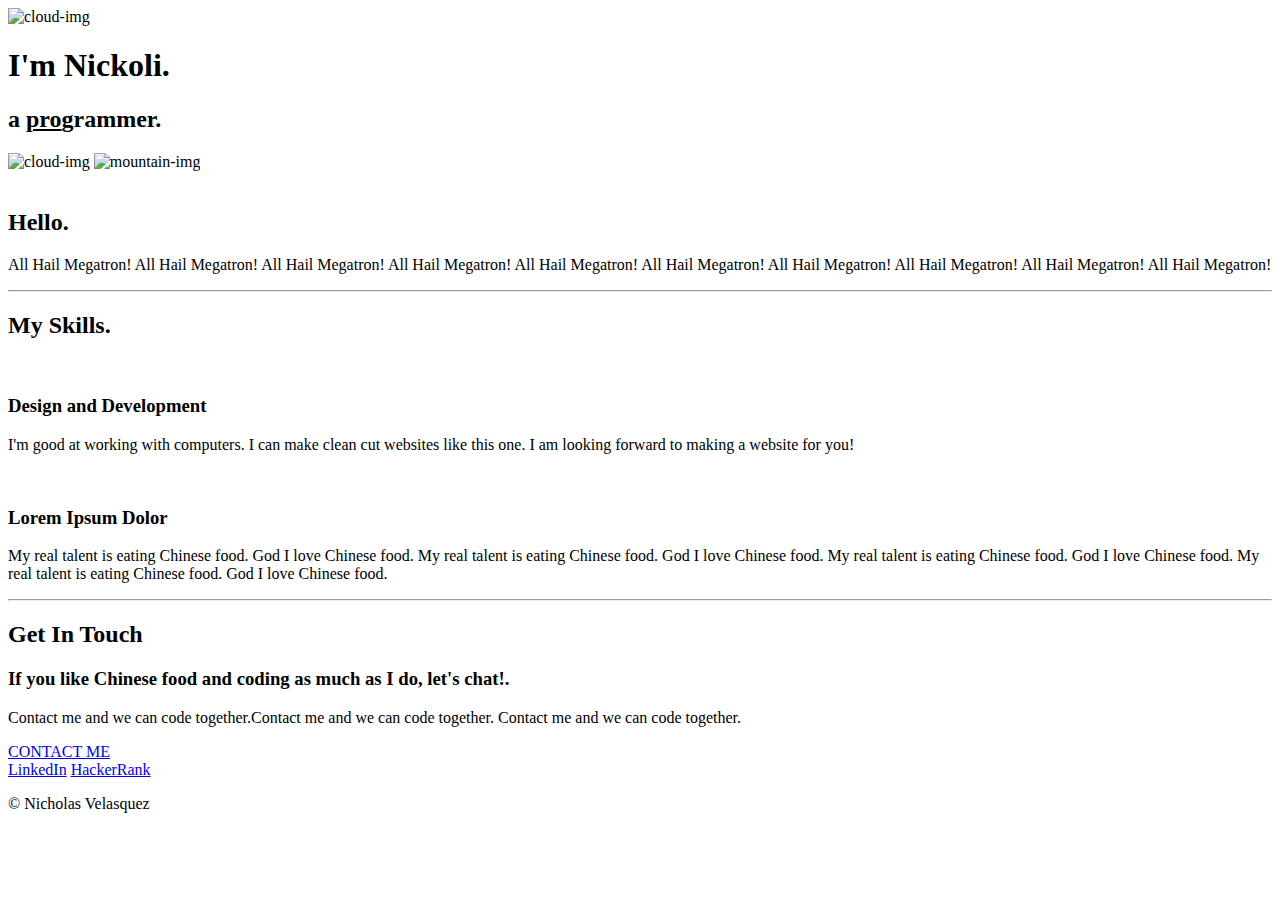
==== index.html @ e4edd9f0 "Add files via upload" ====
<!DOCTYPE html>
<html lang="en" dir="ltr">
  <head>
    <meta charset="utf-8">
    <title> Nick Velasquez </title>

    <link rel="stylesheet" href="css/styles.css">
    <link rel="icon" href="favicon.ico">

    <link rel="preconnect" href="https://fonts.googleapis.com">
    <link rel="preconnect" href="https://fonts.gstatic.com" crossorigin>
    <link href="https://fonts.googleapis.com/css2?family=Montserrat:wght@100&family=Sacramento&display=swap" rel="stylesheet">

  </head>
  <body>

    <div class="top-container">
      <img class = "top-cloud" src="images/cloud.png" alt="cloud-img">

        <h1>I'm Nickoli.</h1>

      <!--<p>a <span class="pro">pro</span>grammer.</p>-->
      <h2>a <u><b>pro</b></u>grammer.</h2>


      <img class= "bottom-cloud" src="images/cloud.png" alt="cloud-img">

      <img src="images/mountain.png" alt="mountain-img">
    </div>



      <div class="middle-container2">
        <div class="profile">
          <img src="profilePicCircle3.png" alt="">
          <h2>Hello.</h2>
          <p class = "intro"> All Hail Megatron! All Hail Megatron! All Hail Megatron! All Hail Megatron! All Hail Megatron! All Hail Megatron! All Hail Megatron! All Hail Megatron!
                      All Hail Megatron! All Hail Megatron!
          </p>
        </div>
        <hr>


        <div class="skills">
          <h2>My Skills.</h2>

          <div class="skill-row">
            <img class="comp" src="compImage.png" alt="">

            <h3>Design and Development</h3>
            <p class = "code-skill-description">I'm good at working with computers. I can make clean cut websites like this one.  I am looking forward
                                                to making a website for you!</p>
          </div>

          <div class="skill-row2">
            <img class="food" src="chineseFood.jfif" alt="">
            <h3>Lorem Ipsum Dolor</h3>
            <p>My real talent is eating Chinese food. God I love Chinese food. My real talent is eating Chinese food. God I love Chinese food. My real talent is eating Chinese food. God I love Chinese food.
                   My real talent is eating Chinese food. God I love Chinese food.</p>
          </div>

        </div>


        <hr>
        <div class="contact-me">
          <h2>Get In Touch</h2>
          <h3>If you like Chinese food and coding as much as I do, let's chat!.</h3>
          <p class = "contactMessage">Contact me and we can code together.Contact me and we can code together.
          Contact me and we can code together.</p>
          <a class="btn" href="Fermiparadox1234@gmail.com">CONTACT ME</a>
        </div>
      </div>


      <div class="bottom-container2">
        <a class="footer-link" href="https://www.linkedin.com/in/nicholas-velasquez-623186222/">LinkedIn</a>
        <a class="footer-link" href="https://www.hackerrank.com/fermiparadox1234?hr_r=1">HackerRank</a>
        <p class ="copyright">© Nicholas Velasquez</p>
      </div>



  </body>
</html>
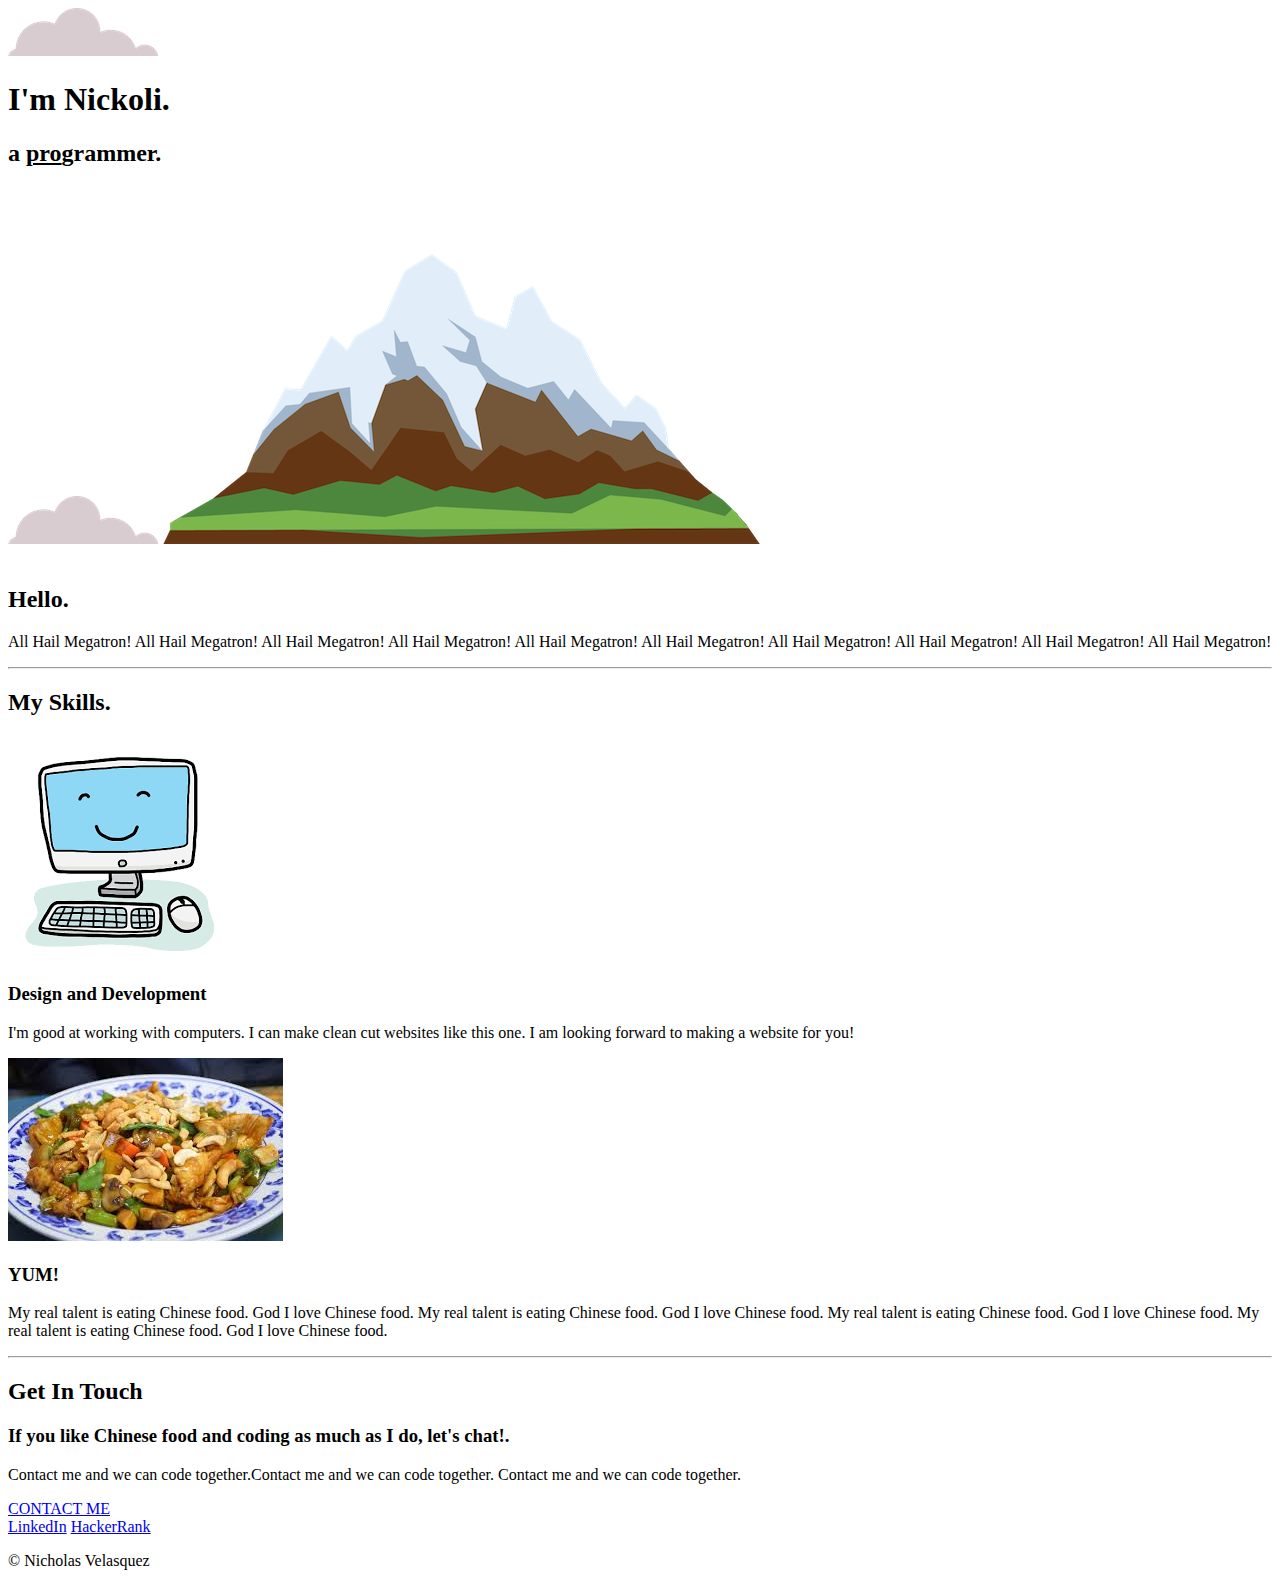
==== commit 8c1704d4: "Update index.html" ====
--- a/index.html
+++ b/index.html
@@ -54,7 +54,7 @@
 
           <div class="skill-row2">
             <img class="food" src="chineseFood.jfif" alt="">
-            <h3>Lorem Ipsum Dolor</h3>
+            <h3>YUM!</h3>
             <p>My real talent is eating Chinese food. God I love Chinese food. My real talent is eating Chinese food. God I love Chinese food. My real talent is eating Chinese food. God I love Chinese food.
                    My real talent is eating Chinese food. God I love Chinese food.</p>
           </div>
